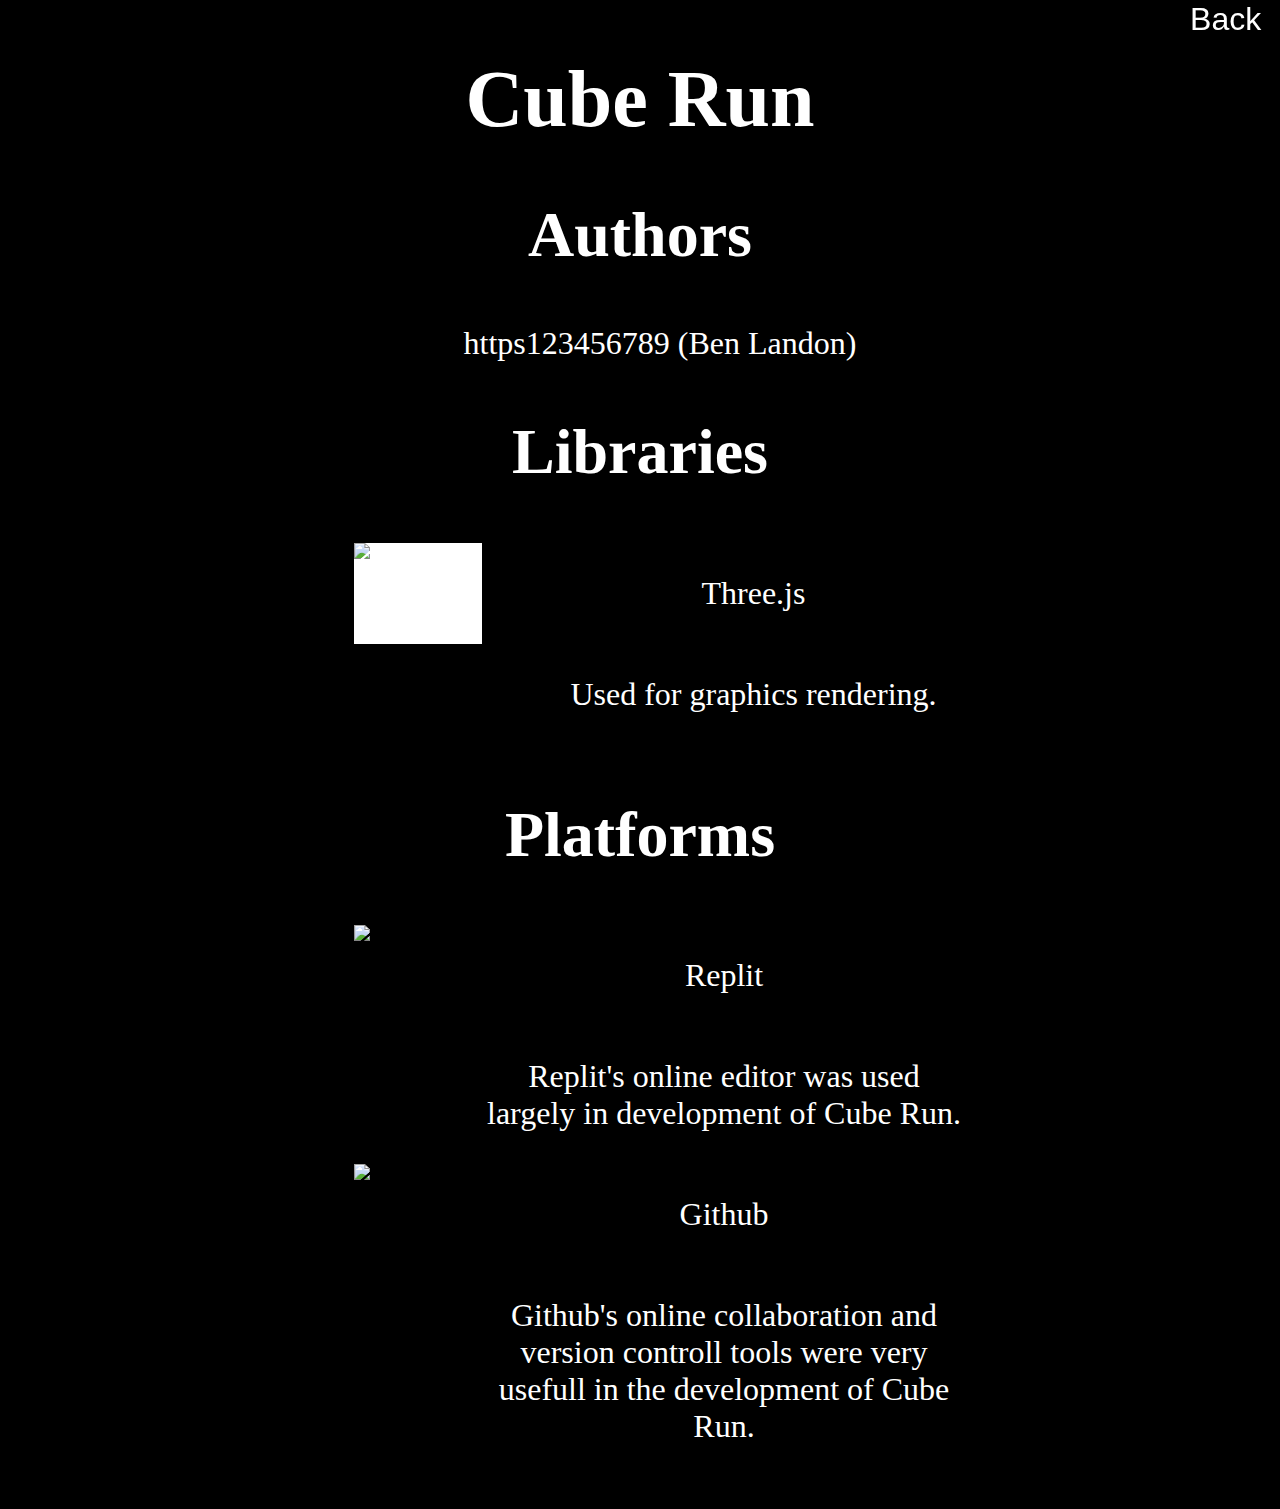
==== credits.html @ 7f04ddc0 "Added home screen and and credits page." ====
<!DOCTYPE html>
<html>
	<head>
		<style>
			body {
				background-color: rgb(0, 0, 0);
				color: rgb(255, 255, 255);
				text-align: center;
			}
			h1 {
				font-size: 5em;
			}
			h2 {
				font-size: 4em;
			}
			a {
				color: rgb(255, 255, 255);
				text-decoration: none;
			}
			a:hover {
				text-decoration: underline;
			}
			ul {
				font-size: 2em;
			}
			ul.no-b {
				list-style-type: none;
			}
			#close {
				position: fixed;
				top: 0;
				right: 1vw;
				border: none;
				background-color: rgba(0, 0, 0, 0);
				color: rgb(255, 255, 255);
				font-size: 2em;
			}
			#close:hover {
				transform: scale(1.2);
			}
		</style>
	</head>
	<body>
		<h1>Cube Run</h1>
		<h2>Authors</h2>
		<ul class="no-b">
			<li>
				<a href="https://github.com/https123456789">https123456789 (Ben Landon)</a>
			</li>
		</ul>
		<h2>Libraries</h2>
		<ul class="no-b">
			<li>
				<a href="https://threejs.org" style="display: grid; grid-template-columns: auto auto; grid-template-rows: auto auto; width: 50%; margin-left: auto; margin-right: auto;">
					<img src="https://raw.githubusercontent.com/mrdoob/three.js/dev/files/icon.svg" style="width: 10vw; background-color: rgb(255, 255, 255);"></img>
					<p>Three.js</p>
					<p></p>
					<p>Used for graphics rendering.</p>
				</a>
			</li>
		</ul>
		<h2>Platforms</h2>
		<ul class="no-b">
			<li>
				<a href="https://replit.com" style="display: grid; grid-template-columns: auto auto; grid-template-rows: auto auto; width: 50%; margin-left: auto; margin-right: auto;">
					<img src="https://replit.com/public/icons/favicon-196.png" style="width: 10vw;"></img>
					<p>Replit</p>
					<p></p>
					<p>Replit's online editor was used largely in development of Cube Run.</p>
				</a>
			</li>
			<li>
				<a href="https://replit.com" style="display: grid; grid-template-columns: auto auto; grid-template-rows: auto auto; width: 50%; margin-left: auto; margin-right: auto;">
					<img src="https://github.com/fluidicon.png" style="width: 10vw;"></img>
					<p>Github</p>
					<p></p>
					<p>Github's online collaboration and version controll tools were very usefull in the development of Cube Run.</p>
				</a>
			</li>
		</ul>
		<button onclick="done()" id="close">Back</button>
		<script>
			function done() {
				window.top.postMessage("creditsEnded", "*");
			}
		</script>
	</body>
</html>
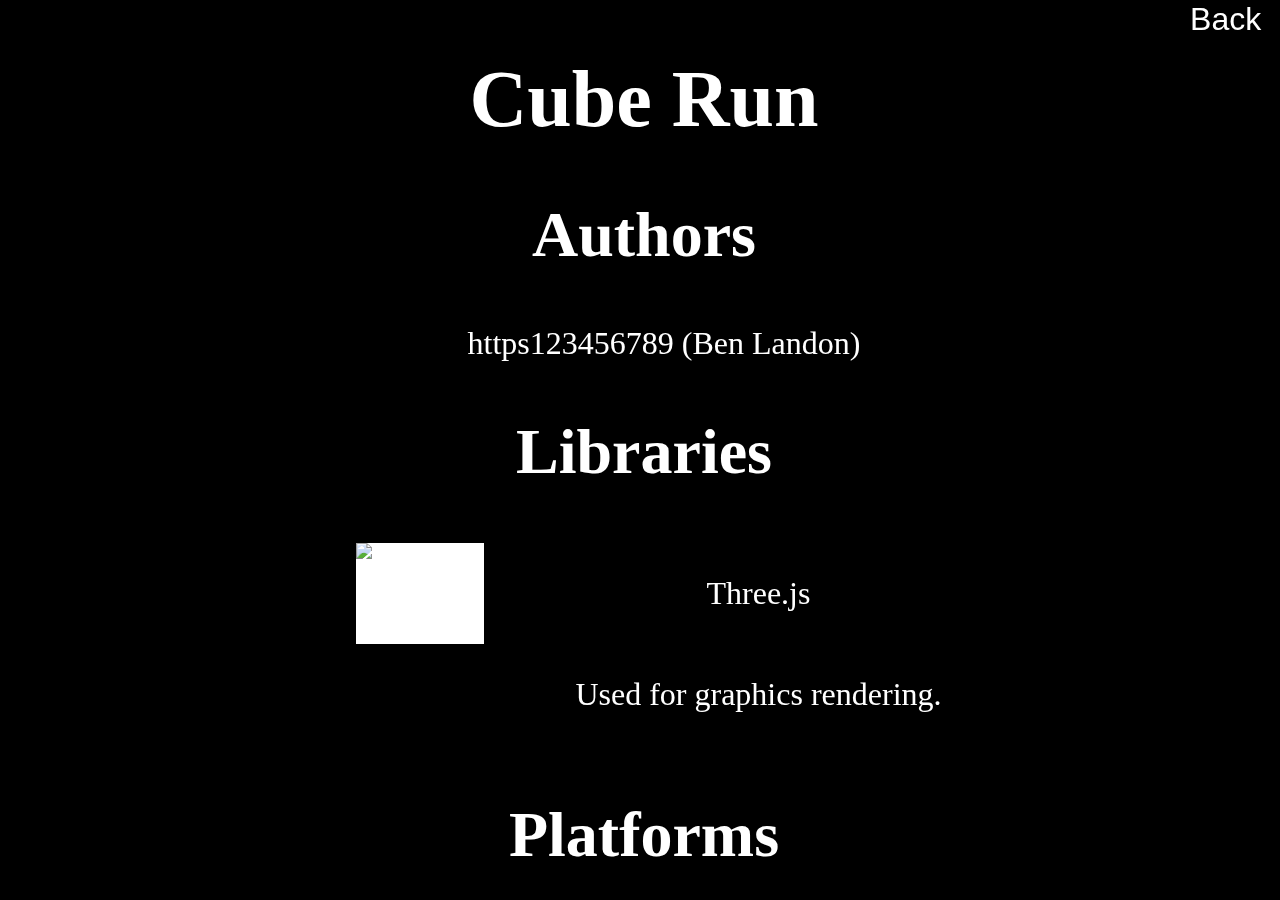
==== commit 82de137c: "Added animations" ====
--- a/credits.html
+++ b/credits.html
@@ -38,51 +38,150 @@
 			#close:hover {
 				transform: scale(1.2);
 			}
+			#cnt {
+				z-index: 100;
+				position: fixed;
+				top: 0;
+				bottom: 0;
+				overflow-y: auto;
+			}
+			#bg {
+				z-index: 1;
+				position: fixed;
+				top: 0;
+			}
+			.shrink {
+				animation-duration: 1s;
+				animation-name: slide;
+				animation-fill-mode: forwards;
+			}
+			.fade {
+				animation-duration: 1s;
+				animation-name: fade;
+				animation-fill-mode: forwards;
+			}
+			@keyframes slide {
+				from {
+					top: 0;
+				}
+				to {
+					top: 100vh;
+				}
+			}
+			@keyframes fade {
+				from {
+					opacity: 1;
+				}
+				to {
+					opacity: 0;
+				}
+			}
 		</style>
 	</head>
 	<body>
-		<h1>Cube Run</h1>
-		<h2>Authors</h2>
-		<ul class="no-b">
-			<li>
-				<a href="https://github.com/https123456789">https123456789 (Ben Landon)</a>
-			</li>
-		</ul>
-		<h2>Libraries</h2>
-		<ul class="no-b">
-			<li>
-				<a href="https://threejs.org" style="display: grid; grid-template-columns: auto auto; grid-template-rows: auto auto; width: 50%; margin-left: auto; margin-right: auto;">
-					<img src="https://raw.githubusercontent.com/mrdoob/three.js/dev/files/icon.svg" style="width: 10vw; background-color: rgb(255, 255, 255);"></img>
-					<p>Three.js</p>
-					<p></p>
-					<p>Used for graphics rendering.</p>
-				</a>
-			</li>
-		</ul>
-		<h2>Platforms</h2>
-		<ul class="no-b">
-			<li>
-				<a href="https://replit.com" style="display: grid; grid-template-columns: auto auto; grid-template-rows: auto auto; width: 50%; margin-left: auto; margin-right: auto;">
-					<img src="https://replit.com/public/icons/favicon-196.png" style="width: 10vw;"></img>
-					<p>Replit</p>
-					<p></p>
-					<p>Replit's online editor was used largely in development of Cube Run.</p>
-				</a>
-			</li>
-			<li>
-				<a href="https://replit.com" style="display: grid; grid-template-columns: auto auto; grid-template-rows: auto auto; width: 50%; margin-left: auto; margin-right: auto;">
-					<img src="https://github.com/fluidicon.png" style="width: 10vw;"></img>
-					<p>Github</p>
-					<p></p>
-					<p>Github's online collaboration and version controll tools were very usefull in the development of Cube Run.</p>
-				</a>
-			</li>
-		</ul>
-		<button onclick="done()" id="close">Back</button>
+		<div id="bg">
+			
+		</div>
+		<div id="cnt">
+			<h1>Cube Run</h1>
+			<h2>Authors</h2>
+			<ul class="no-b">
+				<li>
+					<a href="https://github.com/https123456789">https123456789 (Ben Landon)</a>
+				</li>
+			</ul>
+			<h2>Libraries</h2>
+			<ul class="no-b">
+				<li>
+					<a href="https://threejs.org" style="display: grid; grid-template-columns: auto auto; grid-template-rows: auto auto; width: 50%; margin-left: auto; margin-right: auto;">
+						<img src="https://raw.githubusercontent.com/mrdoob/three.js/dev/files/icon.svg" style="width: 10vw; background-color: rgb(255, 255, 255);"></img>
+						<p>Three.js</p>
+						<p></p>
+						<p>Used for graphics rendering.</p>
+					</a>
+				</li>
+			</ul>
+			<h2>Platforms</h2>
+			<ul class="no-b">
+				<li>
+					<a href="https://replit.com" style="display: grid; grid-template-columns: auto auto; grid-template-rows: auto auto; width: 50%; margin-left: auto; margin-right: auto;">
+						<img src="https://replit.com/public/icons/favicon-196.png" style="width: 10vw;"></img>
+						<p>Replit</p>
+						<p></p>
+						<p>Replit's online editor was used largely in development of Cube Run.</p>
+					</a>
+				</li>
+				<li>
+					<a href="https://github.com" style="display: grid; grid-template-columns: auto auto; grid-template-rows: auto auto; width: 50%; margin-left: auto; margin-right: auto;">
+						<img src="https://github.com/fluidicon.png" style="width: 10vw;"></img>
+						<p>Github</p>
+						<p></p>
+						<p>Github's online collaboration and version control tools were very useful in the development of Cube Run.</p>
+					</a>
+				</li>
+			</ul>
+			<button onclick="done()" id="close">Back</button>
+		</div>
+		<script src="res/lib/three.js"></script>
 		<script>
 			function done() {
-				window.top.postMessage("creditsEnded", "*");
+				document.getElementById("cnt").classList.add("shrink");
+				document.getElementById("close").classList.add("shrink");
+				document.body.classList.add("fade");
+				window.setTimeout(() => {
+					window.top.postMessage("creditsEnded", "*");
+				}, 1);
 			}
+
+			document.getElementById("cnt").onscroll = (event) => {
+				var scrollAmt = document
+					.getElementById("cnt")
+					.scrollTop;
+				cube.rotation.y = (Math.PI / 180) * (scrollAmt / 2);
+			}
+
+			const scene = new THREE.Scene();
+			const camera = new THREE.PerspectiveCamera( 75, window.innerWidth / window.innerHeight, 0.1, 1000 );
+			const renderer = new THREE.WebGLRenderer();
+			renderer.setSize( window.innerWidth, window.innerHeight );
+			//document.getElementById("bg").appendChild( renderer.domElement );
+			const geometry = new THREE.BoxGeometry();
+			const material1 = new THREE.MeshBasicMaterial({
+				color: "rgb(255, 0, 0)"
+			});
+			const material2 = new THREE.MeshBasicMaterial({
+				color: "rgb(255, 25, 0)"
+			});
+			const material3 = new THREE.MeshBasicMaterial({
+				color: "rgb(255, 50, 0)"
+			});
+			const cube = new THREE.Mesh( geometry, [
+				material1,
+				material1,
+				material2,
+				material2,
+				material3,
+				material3
+			]);
+			cube.rotation.y = (Math.PI / 180) * 45;
+			cube.rotation.x = (Math.PI / 180) * 25;
+			scene.add( cube );
+
+			var wireframe = new THREE.WireframeGeometry(geometry);
+			var lines = new THREE.LineSegments(wireframe);
+			lines.rotation.y = (Math.PI / 180) * 45;
+			lines.rotation.x = (Math.PI / 180) * 15;
+			//scene.add(lines);
+
+			var sdate = (new Date()).getTime();
+			var ndate = sdate;
+
+			camera.position.z = 2;
+			function animate() {
+				requestAnimationFrame( animate );
+				renderer.render( scene, camera );
+			}
+			animate();
 		</script>
 	</body>
 </html>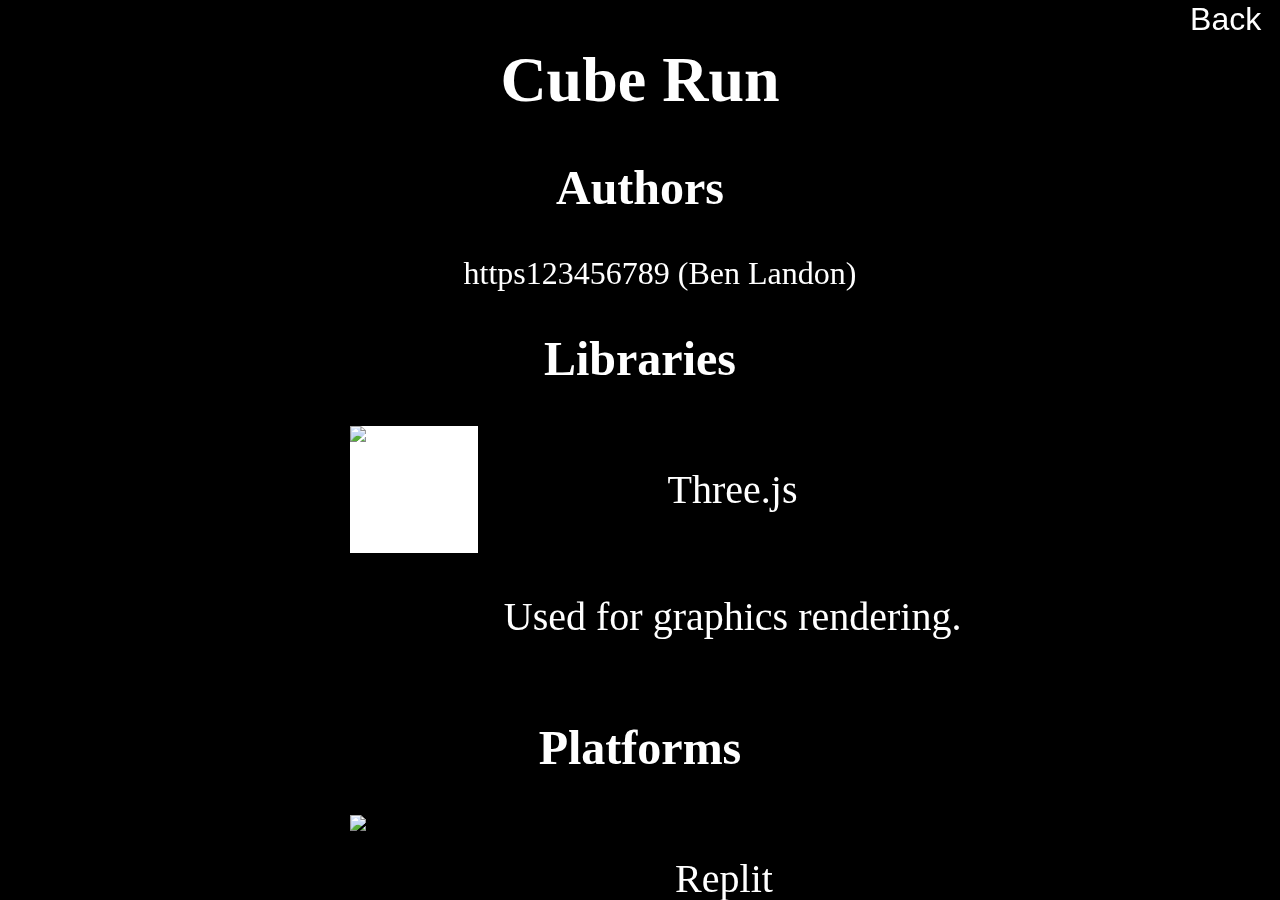
==== commit bdf147b0: "Added a settings menu." ====
--- a/credits.html
+++ b/credits.html
@@ -1,42 +1,13 @@
 <!DOCTYPE html>
 <html>
 	<head>
+		<link rel="stylesheet" href="res/css/views/main.css?rnd=1">
 		<style>
-			body {
-				background-color: rgb(0, 0, 0);
-				color: rgb(255, 255, 255);
-				text-align: center;
-			}
-			h1 {
-				font-size: 5em;
-			}
-			h2 {
-				font-size: 4em;
-			}
-			a {
-				color: rgb(255, 255, 255);
-				text-decoration: none;
-			}
-			a:hover {
-				text-decoration: underline;
-			}
 			ul {
 				font-size: 2em;
 			}
 			ul.no-b {
 				list-style-type: none;
-			}
-			#close {
-				position: fixed;
-				top: 0;
-				right: 1vw;
-				border: none;
-				background-color: rgba(0, 0, 0, 0);
-				color: rgb(255, 255, 255);
-				font-size: 2em;
-			}
-			#close:hover {
-				transform: scale(1.2);
 			}
 			#cnt {
 				z-index: 100;
@@ -45,44 +16,10 @@
 				bottom: 0;
 				overflow-y: auto;
 			}
-			#bg {
-				z-index: 1;
-				position: fixed;
-				top: 0;
-			}
-			.shrink {
-				animation-duration: 1s;
-				animation-name: slide;
-				animation-fill-mode: forwards;
-			}
-			.fade {
-				animation-duration: 1s;
-				animation-name: fade;
-				animation-fill-mode: forwards;
-			}
-			@keyframes slide {
-				from {
-					top: 0;
-				}
-				to {
-					top: 100vh;
-				}
-			}
-			@keyframes fade {
-				from {
-					opacity: 1;
-				}
-				to {
-					opacity: 0;
-				}
-			}
 		</style>
 	</head>
 	<body>
-		<div id="bg">
-			
-		</div>
-		<div id="cnt">
+		<main>
 			<h1>Cube Run</h1>
 			<h2>Authors</h2>
 			<ul class="no-b">
@@ -108,7 +45,7 @@
 						<img src="https://replit.com/public/icons/favicon-196.png" style="width: 10vw;"></img>
 						<p>Replit</p>
 						<p></p>
-						<p>Replit's online editor was used largely in development of Cube Run.</p>
+						<p>Replit's online editor was used to develop Cube Run.</p>
 					</a>
 				</li>
 				<li>
@@ -121,67 +58,17 @@
 				</li>
 			</ul>
 			<button onclick="done()" id="close">Back</button>
-		</div>
+		</main>
 		<script src="res/lib/three.js"></script>
 		<script>
 			function done() {
-				document.getElementById("cnt").classList.add("shrink");
+				document.getElementsByTagName("main")[0].classList.add("shrink");
 				document.getElementById("close").classList.add("shrink");
 				document.body.classList.add("fade");
 				window.setTimeout(() => {
-					window.top.postMessage("creditsEnded", "*");
+					window.parent.postMessage("creditsEnded", "*");
 				}, 1);
 			}
-
-			document.getElementById("cnt").onscroll = (event) => {
-				var scrollAmt = document
-					.getElementById("cnt")
-					.scrollTop;
-				cube.rotation.y = (Math.PI / 180) * (scrollAmt / 2);
-			}
-
-			const scene = new THREE.Scene();
-			const camera = new THREE.PerspectiveCamera( 75, window.innerWidth / window.innerHeight, 0.1, 1000 );
-			const renderer = new THREE.WebGLRenderer();
-			renderer.setSize( window.innerWidth, window.innerHeight );
-			//document.getElementById("bg").appendChild( renderer.domElement );
-			const geometry = new THREE.BoxGeometry();
-			const material1 = new THREE.MeshBasicMaterial({
-				color: "rgb(255, 0, 0)"
-			});
-			const material2 = new THREE.MeshBasicMaterial({
-				color: "rgb(255, 25, 0)"
-			});
-			const material3 = new THREE.MeshBasicMaterial({
-				color: "rgb(255, 50, 0)"
-			});
-			const cube = new THREE.Mesh( geometry, [
-				material1,
-				material1,
-				material2,
-				material2,
-				material3,
-				material3
-			]);
-			cube.rotation.y = (Math.PI / 180) * 45;
-			cube.rotation.x = (Math.PI / 180) * 25;
-			scene.add( cube );
-
-			var wireframe = new THREE.WireframeGeometry(geometry);
-			var lines = new THREE.LineSegments(wireframe);
-			lines.rotation.y = (Math.PI / 180) * 45;
-			lines.rotation.x = (Math.PI / 180) * 15;
-			//scene.add(lines);
-
-			var sdate = (new Date()).getTime();
-			var ndate = sdate;
-
-			camera.position.z = 2;
-			function animate() {
-				requestAnimationFrame( animate );
-				renderer.render( scene, camera );
-			}
-			animate();
 		</script>
 	</body>
 </html>--- a/res/css/views/main.css
+++ b/res/css/views/main.css
@@ -0,0 +1,82 @@
+body {
+	background-color: rgb(0, 0, 0);
+	color: rgb(255, 255, 255);
+	text-align: center;
+}
+
+main {
+	position: fixed;
+	top: 0;
+	left: 0;
+	right: 0;
+	bottom: 0;
+	overflow-y: auto;
+}
+
+h1 {
+	font-size: 4em;
+}
+h2 {
+	font-size: 3em;
+}
+
+a {
+	color: rgb(255, 255, 255);
+	text-decoration: none;
+}
+a:hover {
+	text-decoration: underline;
+}
+
+p {
+	font-size: 1.25em;
+}
+
+.center {
+	text-align: center;
+	margin-left: auto;
+	margin-right: auto;
+}
+
+.shrink {
+	animation-duration: 1s;
+	animation-name: slide;
+	animation-fill-mode: forwards;
+}
+.fade {
+	animation-duration: 1s;
+	animation-name: fade;
+	animation-fill-mode: forwards;
+}
+
+@keyframes slide {
+	from {
+		top: 0;
+	}
+	to {
+		top: 100vh;
+	}
+}
+@keyframes fade {
+	from {
+		opacity: 1;
+		/*background-color: rgb(0, 0, 0, 1);*/
+	}
+	to {
+		opacity: 0;
+		/*background-color: rgb(0, 0, 0, 0);*/
+	}
+}
+
+#close {
+	position: fixed;
+	top: 0;
+	right: 1vw;
+	border: none;
+	background-color: rgba(0, 0, 0, 0);
+	color: rgb(255, 255, 255);
+	font-size: 2em;
+}
+#close:hover {
+	transform: scale(1.2);
+}